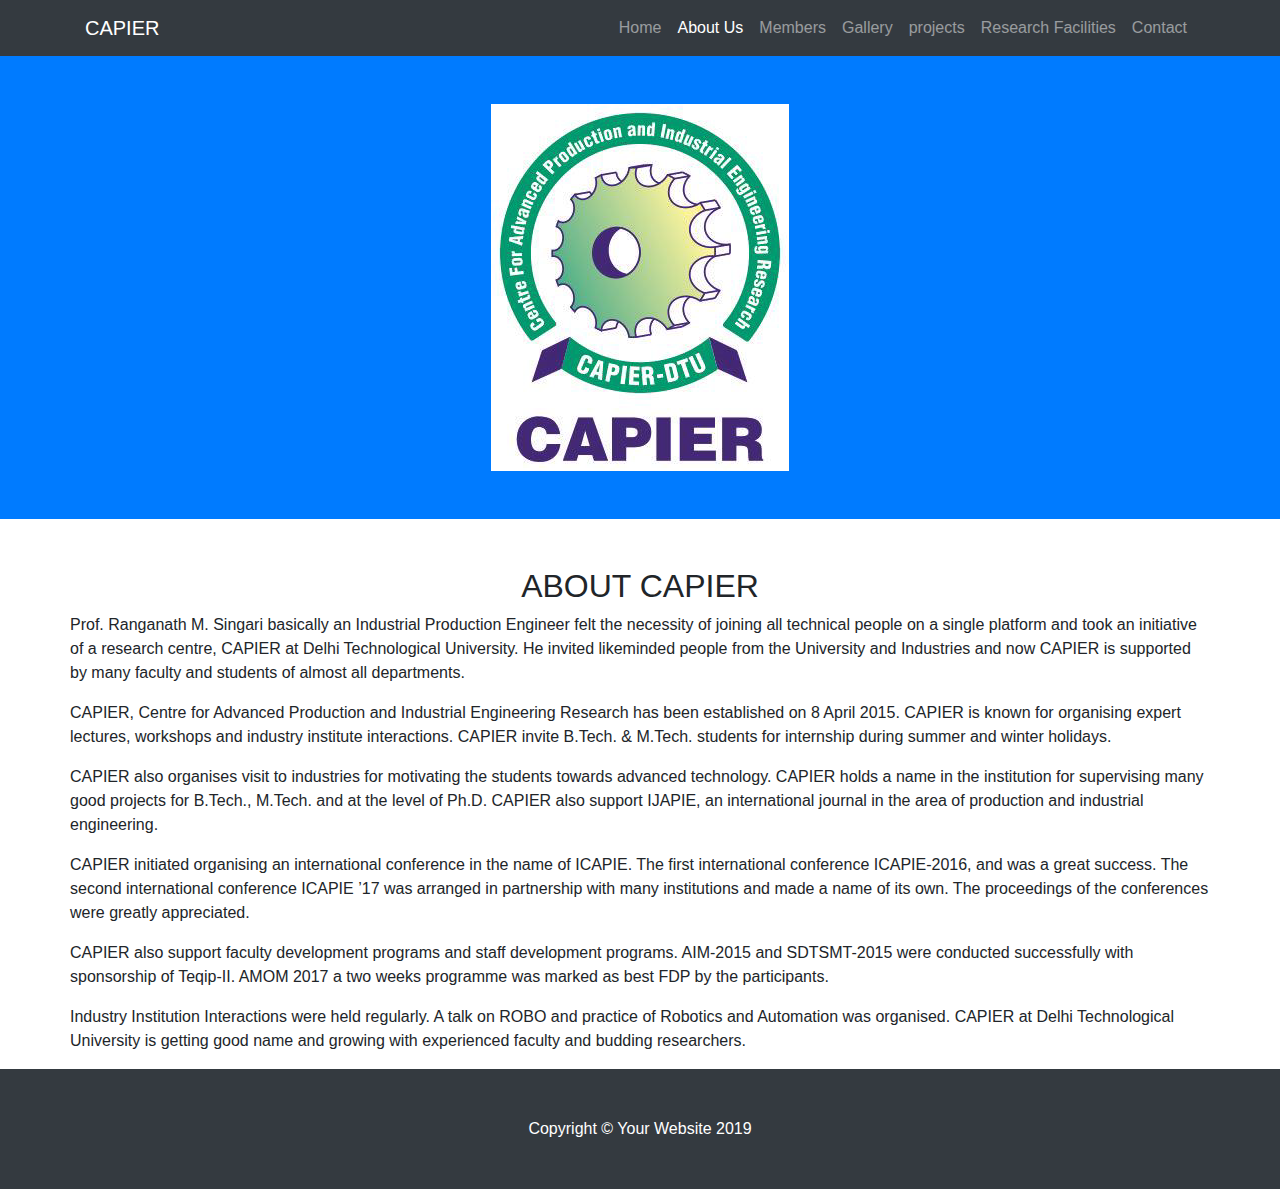
==== aboutus.html @ 0faa633a "1st stage completed" ====
<!DOCTYPE html>
<html lang="en">

<head>

    <meta charset="utf-8">
    <meta name="viewport" content="width=device-width, initial-scale=1, shrink-to-fit=no">
    <meta name="description" content="capier">
    <meta name="author" content="rajat singh">

    <title>CAPIER-2019</title>



    <link rel="stylesheet" href="https://maxcdn.bootstrapcdn.com/bootstrap/4.2.1/css/bootstrap.min.css">
    <link href="https://maxcdn.bootstrapcdn.com/font-awesome/4.4.0/css/font-awesome.min.css" rel="stylesheet" />
    <link href="css/capierstyle.css" rel="stylesheet" type="text/css">



</head>

<body>

    <!-- Navigation -->
    <nav class="navbar navbar-expand-lg navbar-dark bg-dark fixed-top">
        <div class="container ">
            <a class="navbar-brand" href="./index.html">CAPIER</a>
            <button class="navbar-toggler" type="button" data-toggle="collapse" data-target="#navbarResponsive"
                aria-controls="navbarResponsive" aria-expanded="false" aria-label="Toggle navigation">
                <span class="navbar-toggler-icon"></span>
            </button>
            <div class="collapse navbar-collapse" id="navbarResponsive">
                <ul class="navbar-nav ml-auto">
                    <li class="nav-item">
                        <a class="nav-link" href="./index.html">Home

                        </a>
                    </li>
                    <li class="nav-item active">
                        <a class="nav-link" href="aboutus.html">About Us
                            <span class="sr-only">(current)</span>
                        </a>
                    </li>
                    <li class="nav-item">
                        <a class="nav-link" href="#">Members</a>
                    </li>
                    <li class="nav-item">
                        <a class="nav-link" href="#">Gallery</a>
                    </li>
                    <li class="nav-item">
                        <a class="nav-link" href="#">projects</a>
                    </li>
                    <li class="nav-item">
                        <a class="nav-link" href="#">Research Facilities</a>
                    </li>
                    <li class="nav-item">
                        <a class="nav-link" href="/contactus.html">Contact</a>
                    </li>
                </ul>
            </div>
        </div>
    </nav>

    <!-- Header -->
    <header class="bg-primary py-5 mb-5">
        <div class="container h-100">
            <div class="row h-100 align-items-center">
                <div class="col-lg-12">
                    <img class="mx-auto d-block" src="logo.png" alt="Chania">
                </div>
            </div>
        </div>
    </header>

    <!-- Page Content -->
    <div class="container">

        <div class="row">
            <div class=".col-sm-">
                <h2>
                    <center>ABOUT CAPIER</center>
                </h2>

                <p>
                    Prof. Ranganath M. Singari basically an Industrial Production Engineer felt the necessity of
                    joining all technical
                    people on a single platform and took an initiative of a research centre, CAPIER at Delhi
                    Technological University.
                    He invited likeminded people from the University and Industries and now CAPIER is supported by many
                    faculty and
                    students of almost all departments.</p>
                <p> CAPIER, Centre for Advanced Production and Industrial Engineering Research has been established on
                    8 April 2015.
                    CAPIER is known for organising expert lectures, workshops and industry institute interactions.
                    CAPIER invite
                    B.Tech. & M.Tech. students for internship during summer and winter holidays.</p>
                <p>CAPIER also organises visit to industries for motivating the students towards advanced technology.
                    CAPIER holds a
                    name in the institution for supervising many good projects for B.Tech., M.Tech. and at the level of
                    Ph.D. CAPIER
                    also support IJAPIE, an international journal in the area of production and industrial engineering.</p>
                <p>CAPIER initiated organising an international conference in the name of ICAPIE. The first
                    international conference
                    ICAPIE-2016, and was a great success. The second international conference ICAPIE ’17 was arranged
                    in partnership
                    with many institutions and made a name of its own. The proceedings of the conferences were greatly
                    appreciated.</p>
                <p>CAPIER also support faculty development programs and staff development programs. AIM-2015 and
                    SDTSMT-2015 were
                    conducted successfully with sponsorship of Teqip-II. AMOM 2017 a two weeks programme was marked as
                    best FDP by the
                    participants.</p>
                <p>Industry Institution Interactions were held regularly. A talk on ROBO and practice of Robotics and
                    Automation was
                    organised. CAPIER at Delhi Technological University is getting good name and growing with
                    experienced faculty and
                    budding researchers.</p>


            </div>
        </div>
    </div>



    <footer class="py-5 bg-dark">
        <div class="container">
            <p class="m-0 text-center text-white">Copyright &copy; Your Website 2019</p>
        </div>

    </footer>

    <script src="https://ajax.googleapis.com/ajax/libs/jquery/3.3.1/jquery.min.js"></script>
    <script src="https://cdnjs.cloudflare.com/ajax/libs/popper.js/1.14.6/umd/popper.min.js"></script>
    <script src="https://maxcdn.bootstrapcdn.com/bootstrap/4.2.1/js/bootstrap.min.js"></script>


</body>


</html>
---- css/capierstyle.css ----
body {
  padding-top: 56px;
}
/* .footer .container {
  background-color: #CFFEEE;
} */



/* footer {
  background-color:#33b5e5;
} */
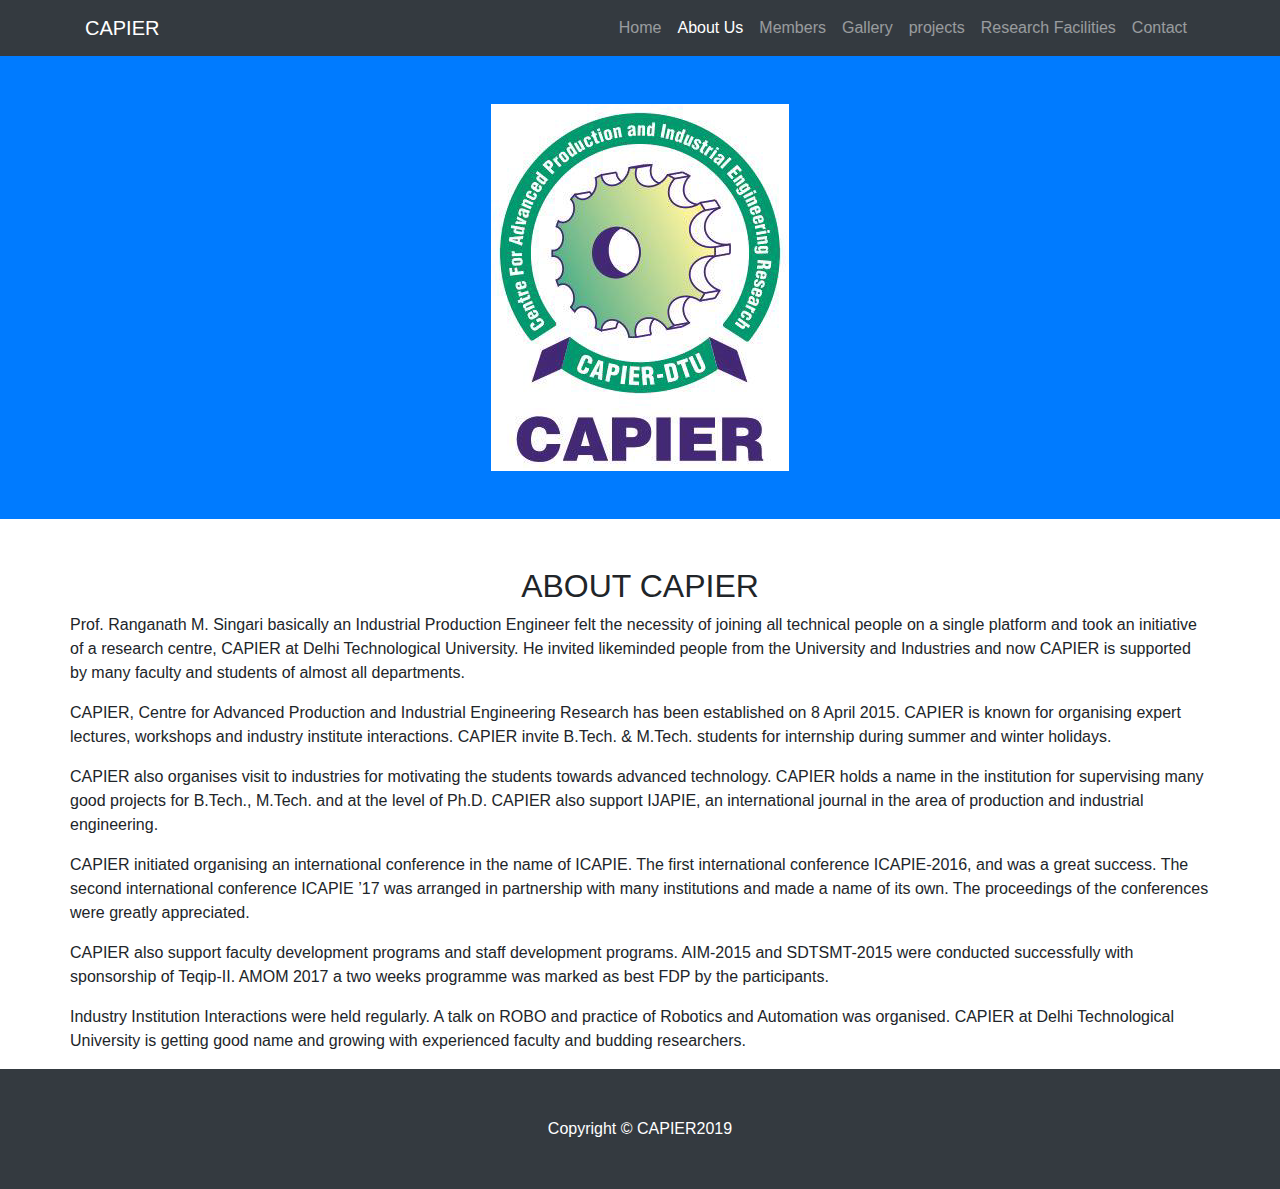
==== commit e4bf017e: "CHANGES made" ====
--- a/aboutus.html
+++ b/aboutus.html
@@ -126,7 +126,7 @@
 
     <footer class="py-5 bg-dark">
         <div class="container">
-            <p class="m-0 text-center text-white">Copyright &copy; Your Website 2019</p>
+            <p class="m-0 text-center text-white">Copyright &copy; CAPIER2019</p>
         </div>
 
     </footer>
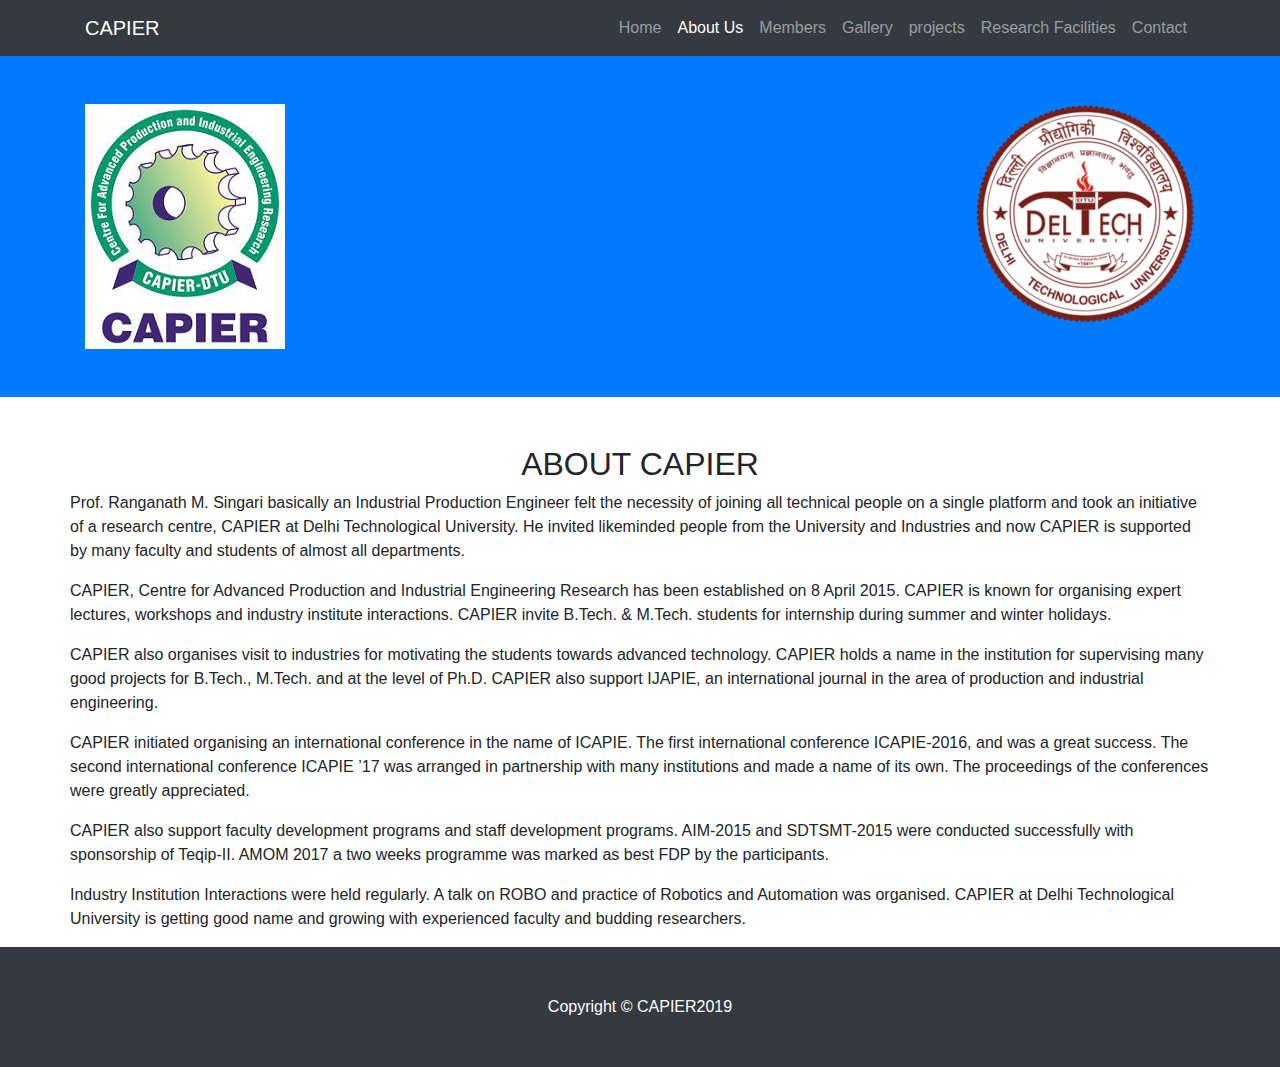
==== commit 1ed61b55: "image updated logo" ====
--- a/aboutus.html
+++ b/aboutus.html
@@ -65,10 +65,13 @@
     <!-- Header -->
     <header class="bg-primary py-5 mb-5">
         <div class="container h-100">
-            <div class="row h-100 align-items-center">
+            <div class="row h-100 ">
                 <div class="col-lg-12">
-                    <img class="mx-auto d-block" src="logo.png" alt="Chania">
+                    <img class="mx-auto d-block float-left" src="logo.png" alt="Chania">
+                    <img class="float-right" src="dtu_logo.png" alt="Chania">
+                    
                 </div>
+                
             </div>
         </div>
     </header>
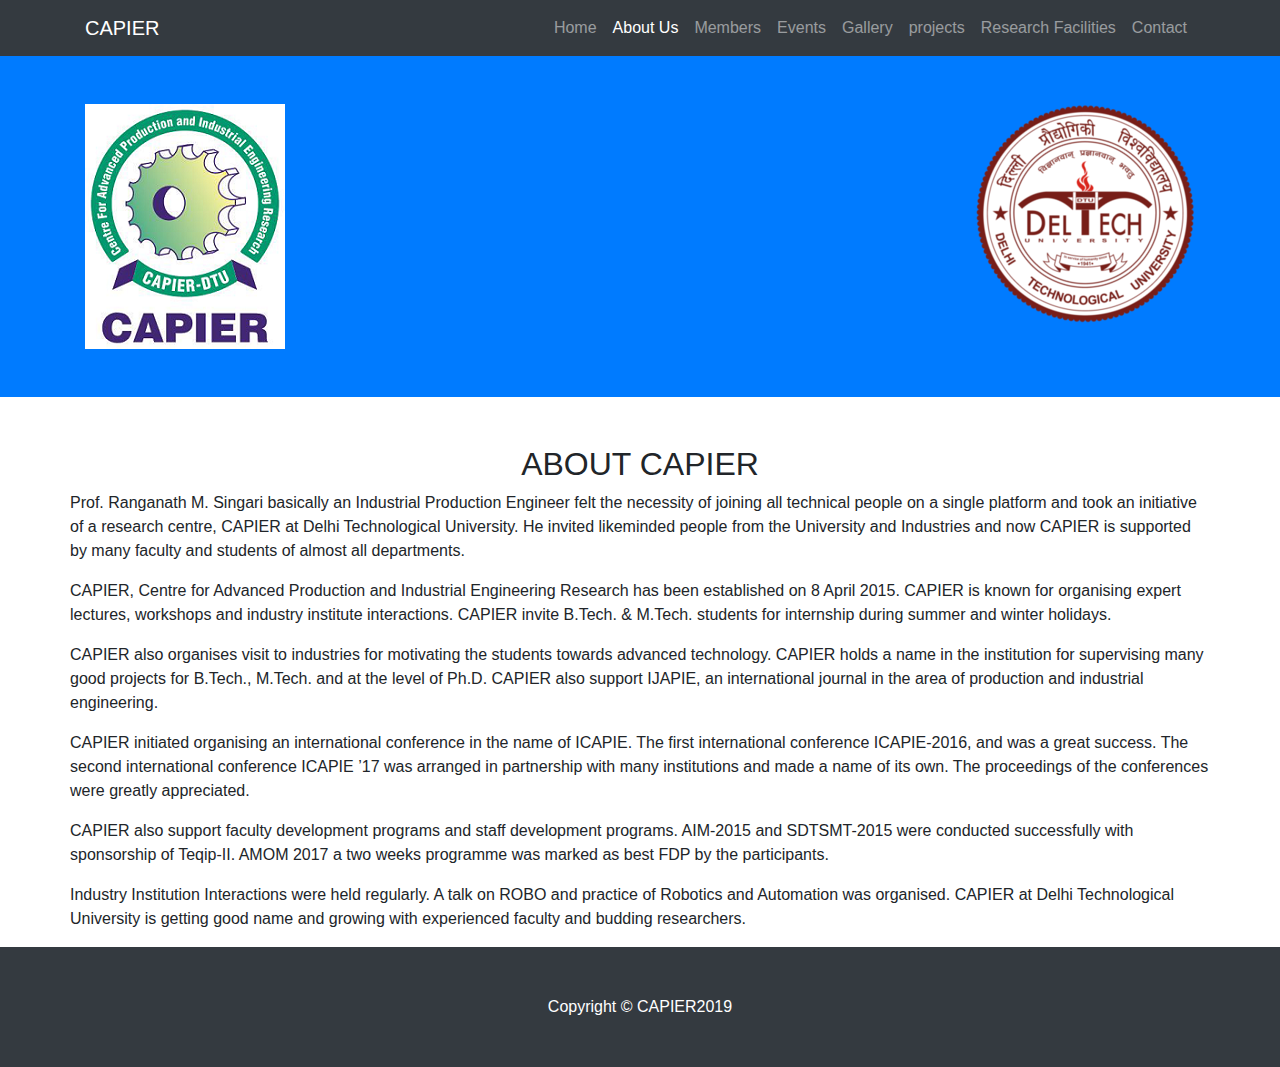
==== commit c4f83684: "members page added" ====
--- a/aboutus.html
+++ b/aboutus.html
@@ -43,10 +43,13 @@
                         </a>
                     </li>
                     <li class="nav-item">
-                        <a class="nav-link" href="#">Members</a>
+                        <a class="nav-link" href="members.html">Members</a>
                     </li>
                     <li class="nav-item">
-                        <a class="nav-link" href="#">Gallery</a>
+                        <a class="nav-link" href="events.html">Events</a>
+                    </li>
+                    <li class="nav-item">
+                        <a class="nav-link" href="gallery.html">Gallery</a>
                     </li>
                     <li class="nav-item">
                         <a class="nav-link" href="#">projects</a>
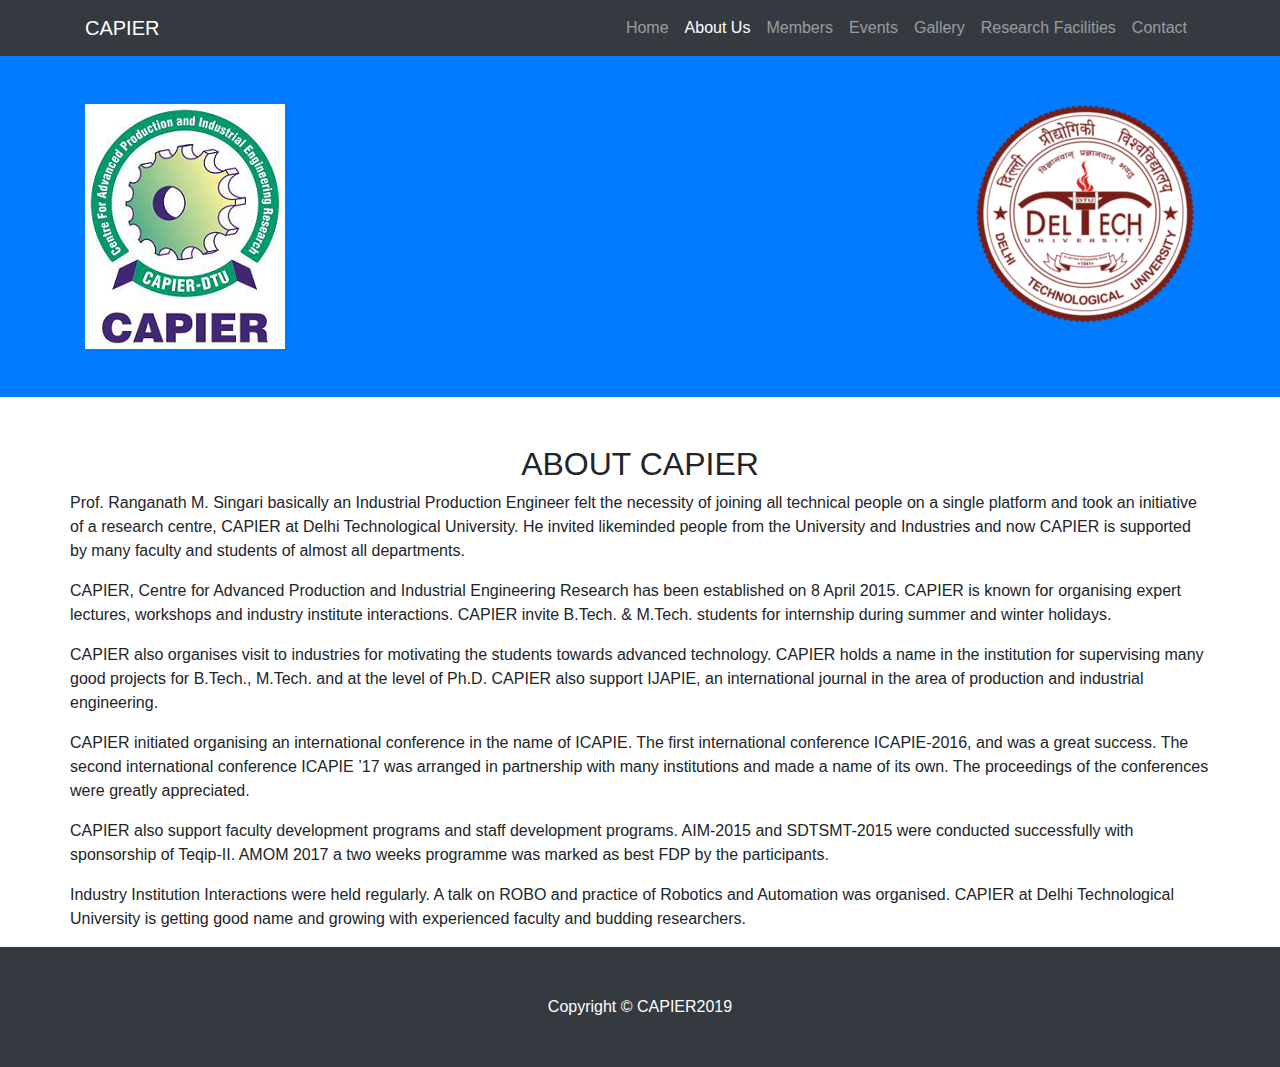
==== commit 4cc22782: "new sections addded" ====
--- a/aboutus.html
+++ b/aboutus.html
@@ -51,9 +51,7 @@
                     <li class="nav-item">
                         <a class="nav-link" href="gallery.html">Gallery</a>
                     </li>
-                    <li class="nav-item">
-                        <a class="nav-link" href="#">projects</a>
-                    </li>
+                    
                     <li class="nav-item">
                         <a class="nav-link" href="#">Research Facilities</a>
                     </li>
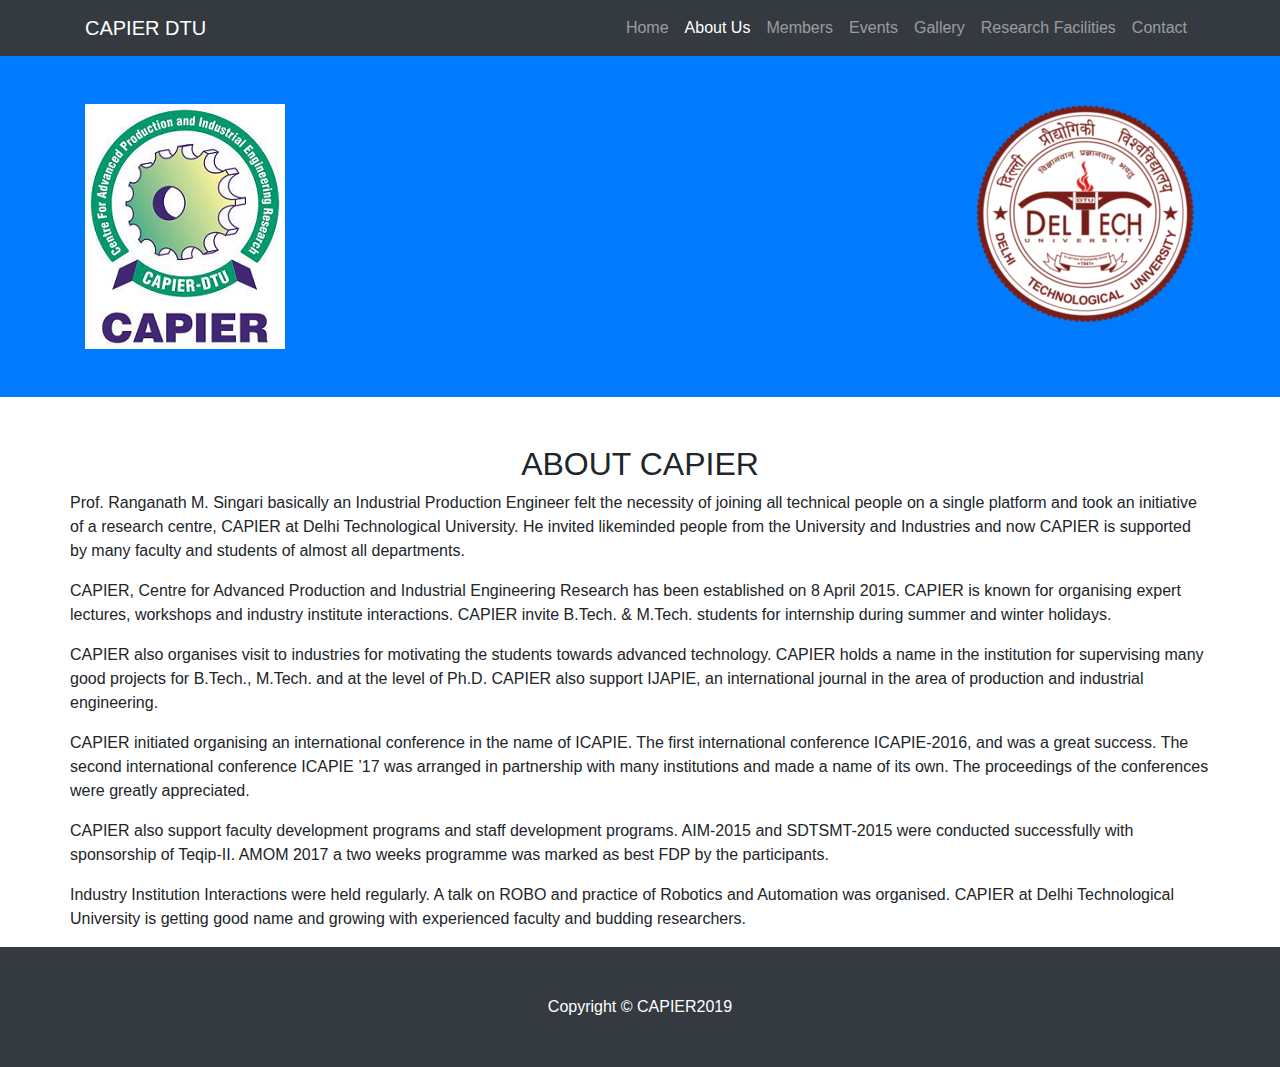
==== commit 6644325d: "changes done" ====
--- a/aboutus.html
+++ b/aboutus.html
@@ -25,7 +25,7 @@
     <!-- Navigation -->
     <nav class="navbar navbar-expand-lg navbar-dark bg-dark fixed-top">
         <div class="container ">
-            <a class="navbar-brand" href="./index.html">CAPIER</a>
+            <a class="navbar-brand" href="./index.html">CAPIER DTU</a>
             <button class="navbar-toggler" type="button" data-toggle="collapse" data-target="#navbarResponsive"
                 aria-controls="navbarResponsive" aria-expanded="false" aria-label="Toggle navigation">
                 <span class="navbar-toggler-icon"></span>
@@ -51,9 +51,9 @@
                     <li class="nav-item">
                         <a class="nav-link" href="gallery.html">Gallery</a>
                     </li>
-                    
+
                     <li class="nav-item">
-                        <a class="nav-link" href="#">Research Facilities</a>
+                        <a class="nav-link" href="researcpage.htmlP">Research Facilities</a>
                     </li>
                     <li class="nav-item">
                         <a class="nav-link" href="/contactus.html">Contact</a>
@@ -70,9 +70,9 @@
                 <div class="col-lg-12">
                     <img class="mx-auto d-block float-left" src="logo.png" alt="Chania">
                     <img class="float-right" src="dtu_logo.png" alt="Chania">
-                    
+
                 </div>
-                
+
             </div>
         </div>
     </header>
@@ -103,7 +103,8 @@
                     CAPIER holds a
                     name in the institution for supervising many good projects for B.Tech., M.Tech. and at the level of
                     Ph.D. CAPIER
-                    also support IJAPIE, an international journal in the area of production and industrial engineering.</p>
+                    also support IJAPIE, an international journal in the area of production and industrial engineering.
+                </p>
                 <p>CAPIER initiated organising an international conference in the name of ICAPIE. The first
                     international conference
                     ICAPIE-2016, and was a great success. The second international conference ICAPIE ’17 was arranged
